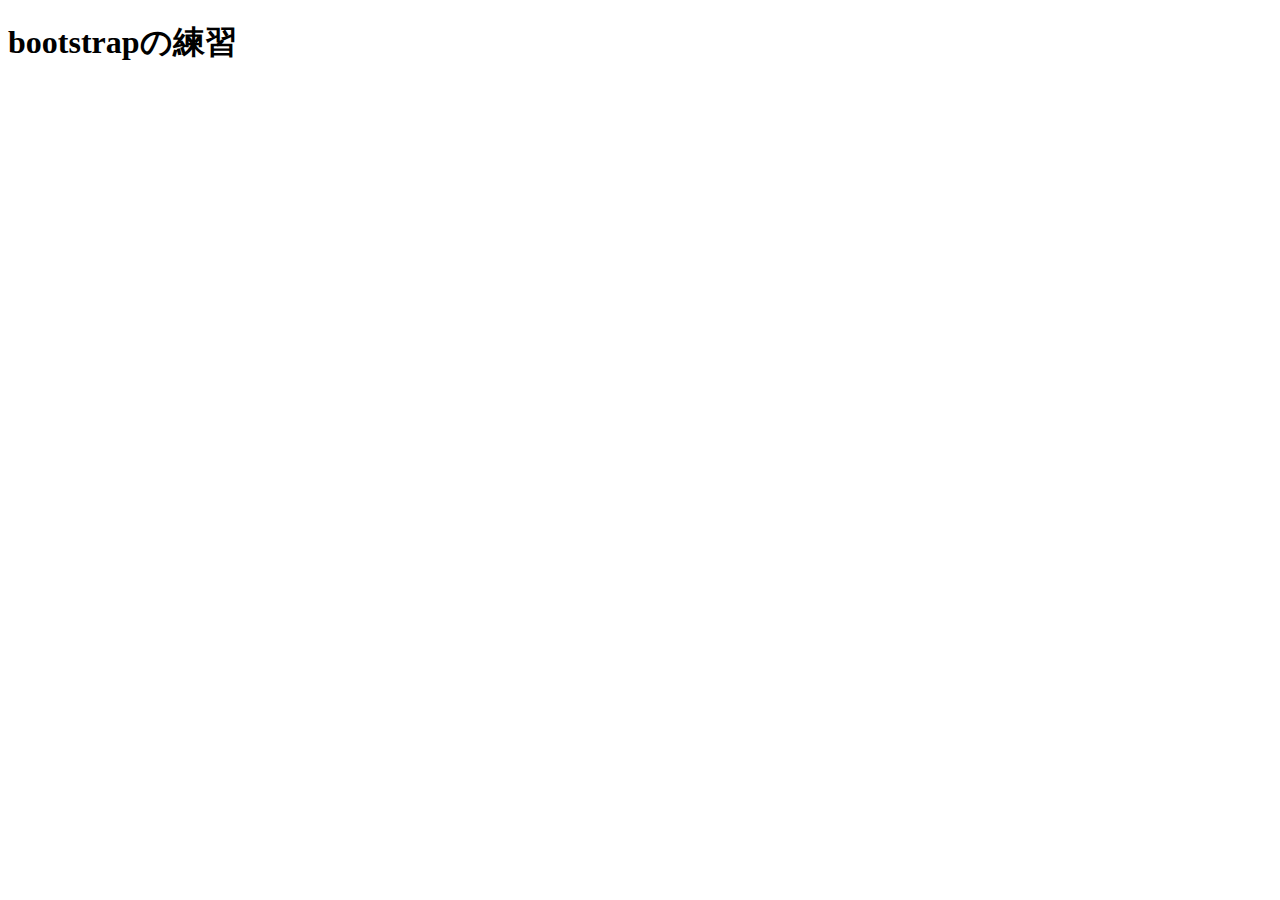
==== boot strapの練習/index.html @ d99bfe5f "bootstrapの練習" ====
<!DOCTYPE html>
<html lang="en">
<head>
    <meta charset="UTF-8">
    <meta http-equiv="X-UA-Compatible" content="IE=edge">
    <meta name="viewport" content="width=device-width, initial-scale=1.0">
    <title>boot strapの練習</title>
<link href="https://cdn.jsdelivr.net/npm/bootstrap@5.0.2/dist/css/bootstrap.min.css" rel="stylesheet" integrity="sha384-EVSTQN3/azprG1Anm3QDgpJLIm9Nao0Yz1ztcQTwFspd3yD65VohhpuuCOmLASjC" crossorigin="anonymous"></head>
<body>
    <h1>bootstrapの練習</h1>
</body>
</html>
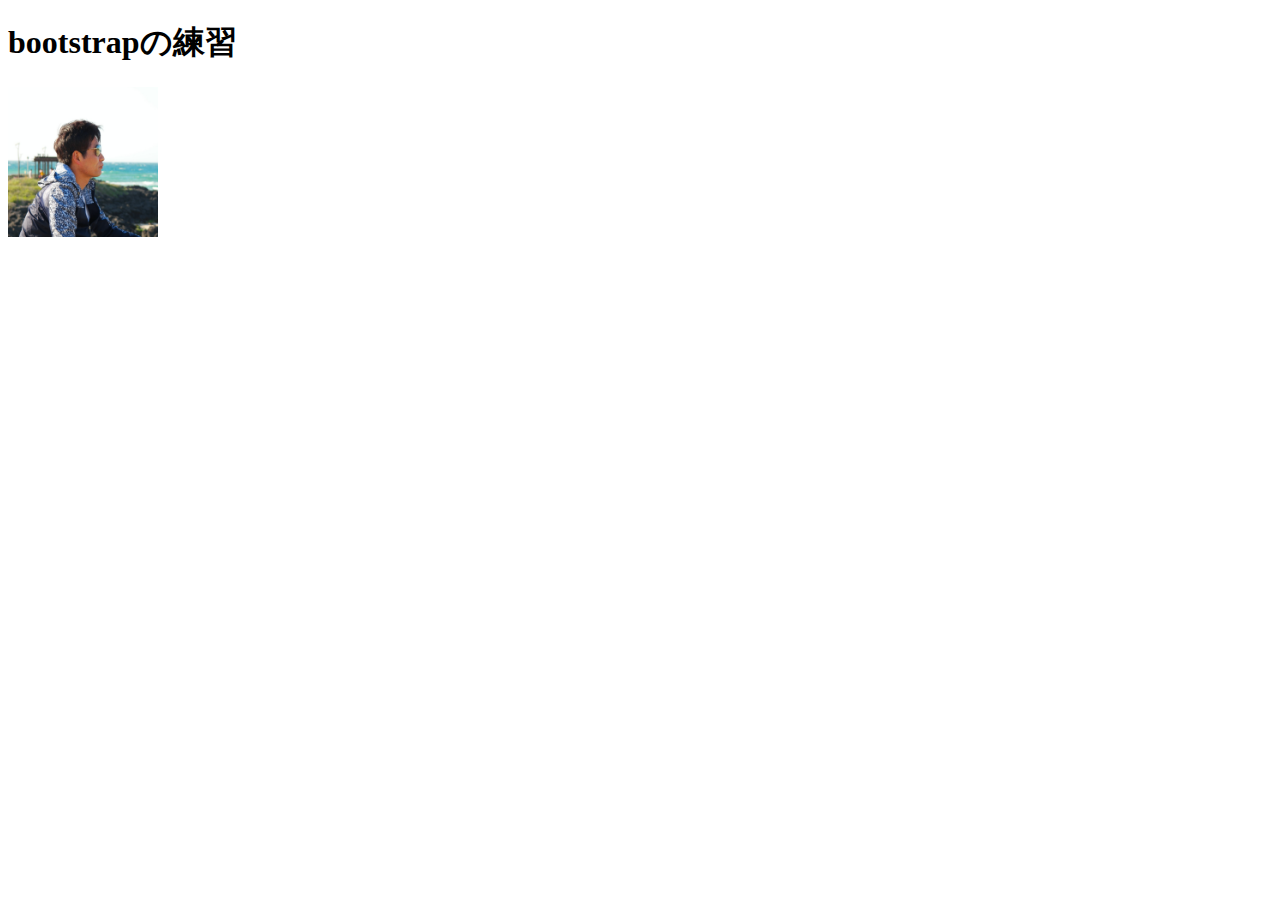
==== commit 0fdf49e6: "bootstrapp追記" ====
--- a/boot strapの練習/index.html
+++ b/boot strapの練習/index.html
@@ -1,12 +1,14 @@
 <!DOCTYPE html>
-<html lang="en">
+<html lang="ja">
 <head>
     <meta charset="UTF-8">
     <meta http-equiv="X-UA-Compatible" content="IE=edge">
     <meta name="viewport" content="width=device-width, initial-scale=1.0">
     <title>boot strapの練習</title>
 <link href="https://cdn.jsdelivr.net/npm/bootstrap@5.0.2/dist/css/bootstrap.min.css" rel="stylesheet" integrity="sha384-EVSTQN3/azprG1Anm3QDgpJLIm9Nao0Yz1ztcQTwFspd3yD65VohhpuuCOmLASjC" crossorigin="anonymous"></head>
+<link rel="stylesheet" href="custom.css">
 <body>
     <h1>bootstrapの練習</h1>
-</body>
-</html>+    <img src="profile.png" class="rounded-circle img-thumbnailalt myclass"> 
+    
+</html>
--- a/boot strapの練習/custom.css
+++ b/boot strapの練習/custom.css
@@ -0,0 +1,4 @@
+.myclass{
+    width: 150px;
+    
+}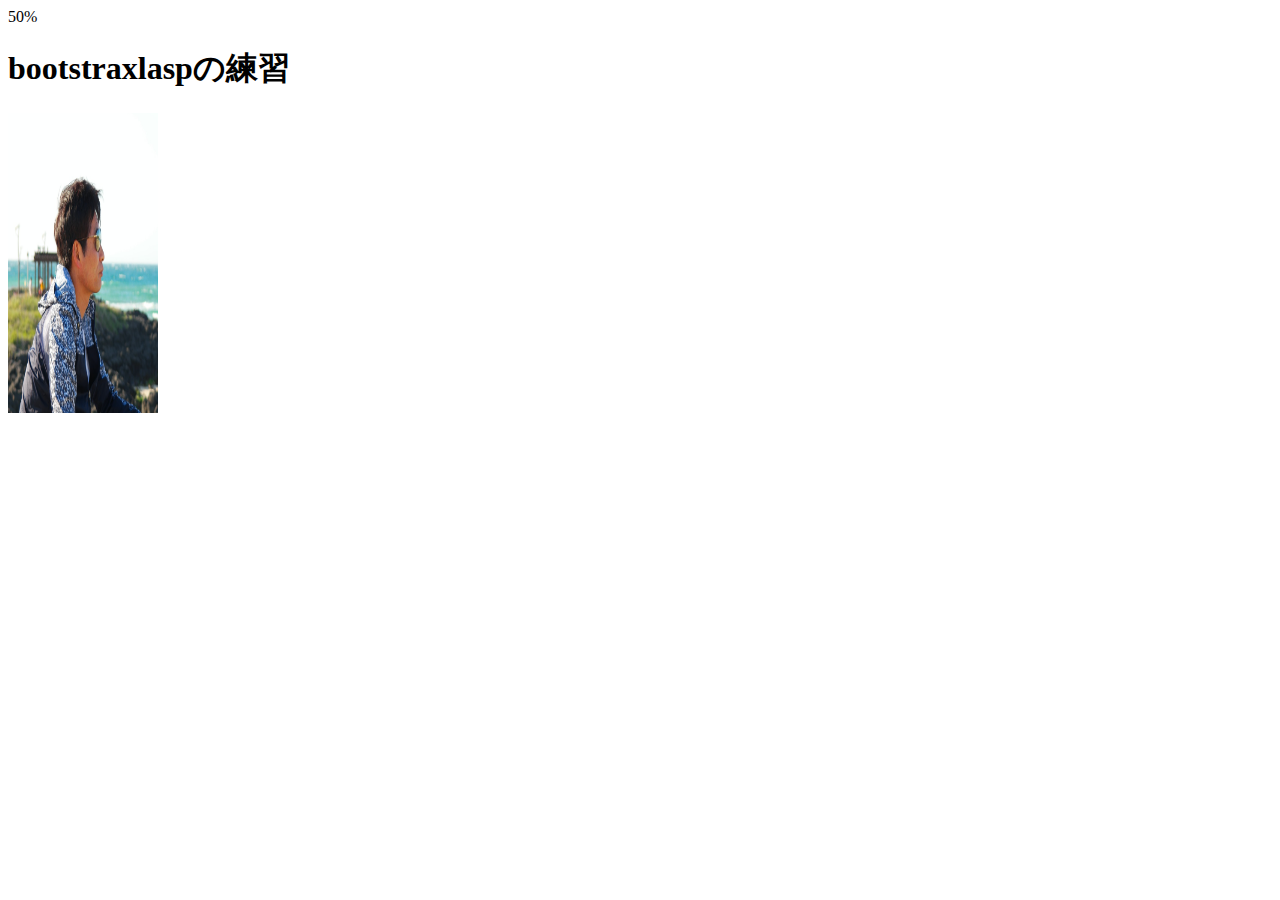
==== commit 86b23779: "boot strap追記" ====
--- a/boot strapの練習/index.html
+++ b/boot strapの練習/index.html
@@ -8,7 +8,11 @@
 <link href="https://cdn.jsdelivr.net/npm/bootstrap@5.0.2/dist/css/bootstrap.min.css" rel="stylesheet" integrity="sha384-EVSTQN3/azprG1Anm3QDgpJLIm9Nao0Yz1ztcQTwFspd3yD65VohhpuuCOmLASjC" crossorigin="anonymous"></head>
 <link rel="stylesheet" href="custom.css">
 <body>
-    <h1>bootstrapの練習</h1>
+    <div class="progress">
+        <div class="progress-bar" role="progressbar" style="width: 25%;" aria-valuenow="25" aria-valuemin="0" aria-valuemax="100">50%</div>
+      </div>
+    <h1>bootstraxlaspの練習</h1>
     <img src="profile.png" class="rounded-circle img-thumbnailalt myclass"> 
-    
-</html>
+    <script src="https://cdn.jsdelivr.net/npm/bootstrap@5.0.2/dist/js/bootstrap.bundle.min.js" integrity="sha384-MrcW6ZMFYlzcLA8Nl+NtUVF0sA7MsXsP1UyJoMp4YLEuNSfAP+JcXn/tWtIaxVXM" crossorigin="anonymous"></script>
+</body>
+</html>--- a/boot strapの練習/custom.css
+++ b/boot strapの練習/custom.css
@@ -1,4 +1,4 @@
 .myclass{
     width: 150px;
-    
+    height: 300px;
 }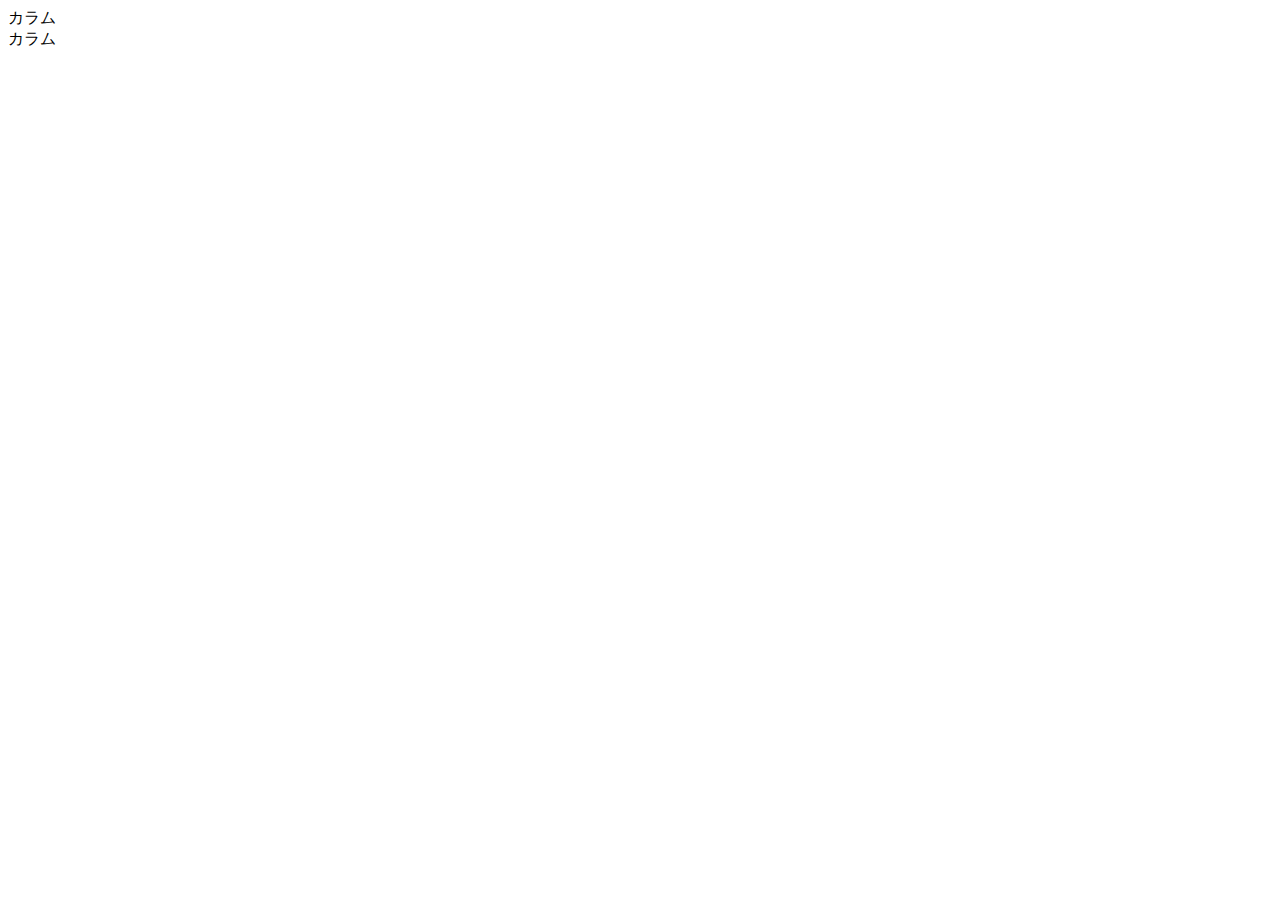
==== commit a74b646b: "グリッドシステム追記" ====
--- a/boot strapの練習/index.html
+++ b/boot strapの練習/index.html
@@ -8,11 +8,18 @@
 <link href="https://cdn.jsdelivr.net/npm/bootstrap@5.0.2/dist/css/bootstrap.min.css" rel="stylesheet" integrity="sha384-EVSTQN3/azprG1Anm3QDgpJLIm9Nao0Yz1ztcQTwFspd3yD65VohhpuuCOmLASjC" crossorigin="anonymous"></head>
 <link rel="stylesheet" href="custom.css">
 <body>
-    <div class="progress">
-        <div class="progress-bar" role="progressbar" style="width: 25%;" aria-valuenow="25" aria-valuemin="0" aria-valuemax="100">50%</div>
-      </div>
-    <h1>bootstraxlaspの練習</h1>
-    <img src="profile.png" class="rounded-circle img-thumbnailalt myclass"> 
-    <script src="https://cdn.jsdelivr.net/npm/bootstrap@5.0.2/dist/js/bootstrap.bundle.min.js" integrity="sha384-MrcW6ZMFYlzcLA8Nl+NtUVF0sA7MsXsP1UyJoMp4YLEuNSfAP+JcXn/tWtIaxVXM" crossorigin="anonymous"></script>
+    <div class="container">
+    <div class="row">
+    <div class="col-6col-md-2 bg-primary">カラム</div> 
+    
+              
+        <div class="col-4 bg-secondary alert-dark d-none d-md-block">カラム</div> 
+            </div>
+        
+        <script src="https://cdn.jsdelivr.net/npm/bootstrap@5.0.2/dist/js/bootstrap.bundle.min.js" integrity="sha384-MrcW6ZMFYlzcLA8Nl+NtUVF0sA7MsXsP1UyJoMp4YLEuNSfAP+JcXn/tWtIaxVXM" crossorigin="anonymous"></script>
+        <script src="https://cdn.jsdelivr.net/npm/@popperjs/core@2.9.2/dist/umd/popper.min.js" integrity="sha384-IQsoLXl5PILFhosVNubq5LC7Qb9DXgDA9i+tQ8Zj3iwWAwPtgFTxbJ8NT4GN1R8p" crossorigin="anonymous"></script>
+        <script src="https://cdn.jsdelivr.net/npm/bootstrap@5.0.2/dist/js/bootstrap.min.js" integrity="sha384-cVKIPhGWiC2Al4u+LWgxfKTRIcfu0JTxR+EQDz/bgldoEyl4H0zUF0QKbrJ0EcQF" crossorigin="anonymous"></script>
+        
+
 </body>
 </html>